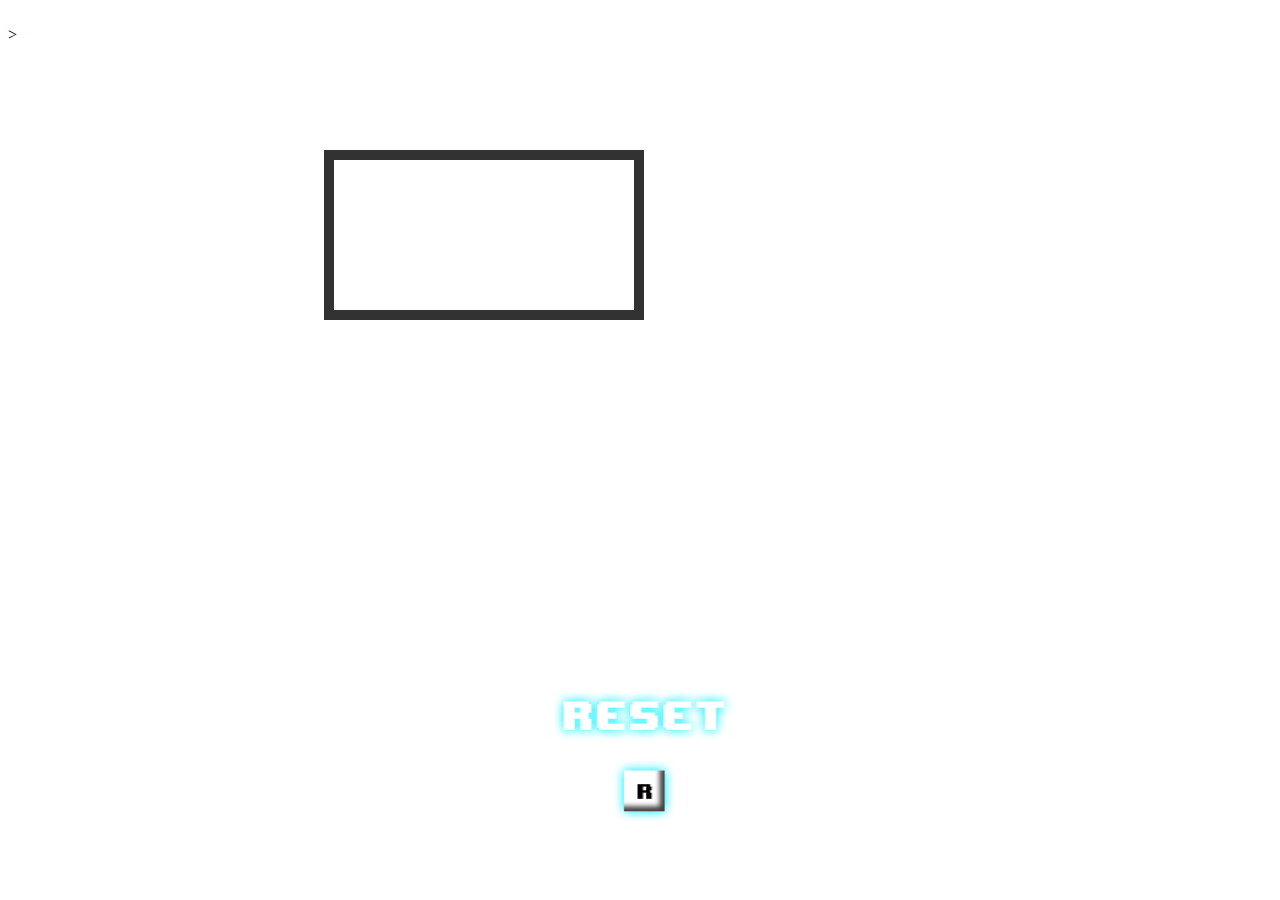
==== index1.html @ 181dc632 "Revert "Revert "Revert "Revert "Revert "Update index1.html"""""" ====
<!DOCTYPE html>
<html>
    <head>
        <link rel="stylesheet" type="text/css" href="style.css">
        <iframe width="0" height="0"  src="bgm.mp3" frameborder="0" allowfullscreen></iframe>
    </head>
    <body>
        <div class="im" onload="gamestart()"></div>>
        <h2>P1 Score:<span id="score_2">0</span> P2 Score:<span id="score_1">0</span></h2>
        <img id="p1-win" width="200" height="100" src="p1-win.png" alt="p1-win.png">
        <img id="p2-win" width="200" height="100" src="p2-win.png" alt="p2-win.png">
        

        <canvas Style="border: black solid 10px" id="canvas" class="center">
        
        
            
        </canvas>
        <div class="r"></div>
        <div class="p1"></div>
        <div class="p2"></div>
        <script src="js.js">
        </script>
  </body>
  <audio autoplay loop>
            <source src="bgm.mp3" type="audio/mpeg">
        </audio>
</html>
---- style.css ----
canvas{
    position: relative;
    left: 25%;
    background-image: url("wall.gif");
    background-size: cover;   
    animation: mymove 0.25s infinite alternate;
    opacity: 0.8;
}
body{
    background-size: 100% 100%;
    background-position: center;
    background-attachment: fixed; 
    background-image: url("giphy.gif");
}
h2{
	text-align: center;
    color: white;
}
@keyframes mymove {
    from {box-shadow: 0px 0px 27px 2px rgb(28,25,43);}
    to {box-shadow: 0px 0px 27px 30px rgb(147,141,181);}
  }
img{
    position: absolute;
    opacity: 0;
}
.p2{
    width: 30vw;
    height: 30vh;
    background-image: url("p2con.png");
    background-size:  contain;
    background-position: center;
    position: absolute;
    bottom: 10px;
    right: 10px;
}
.p1{
  width: 30vw;
  height: 30vh;
  background-image: url("p1con.png");
  background-size:  contain;
  background-position: center;
  position: absolute;
  bottom: 10px;
  left: 10px;
}
.r{
    width: 30vw;
  height: 30vh;
  background-image: url("re.png");
  background-size:  contain;
  background-position: center;
  position: absolute;
  bottom: 0vh;
  left: 35vw;
}
@font-face {
    font-family: '04b_25__';
    src: url('04b_25__.ttf');
}
h2{
    font-family: '04b_25__';
    font-size: 2.5rem;
}
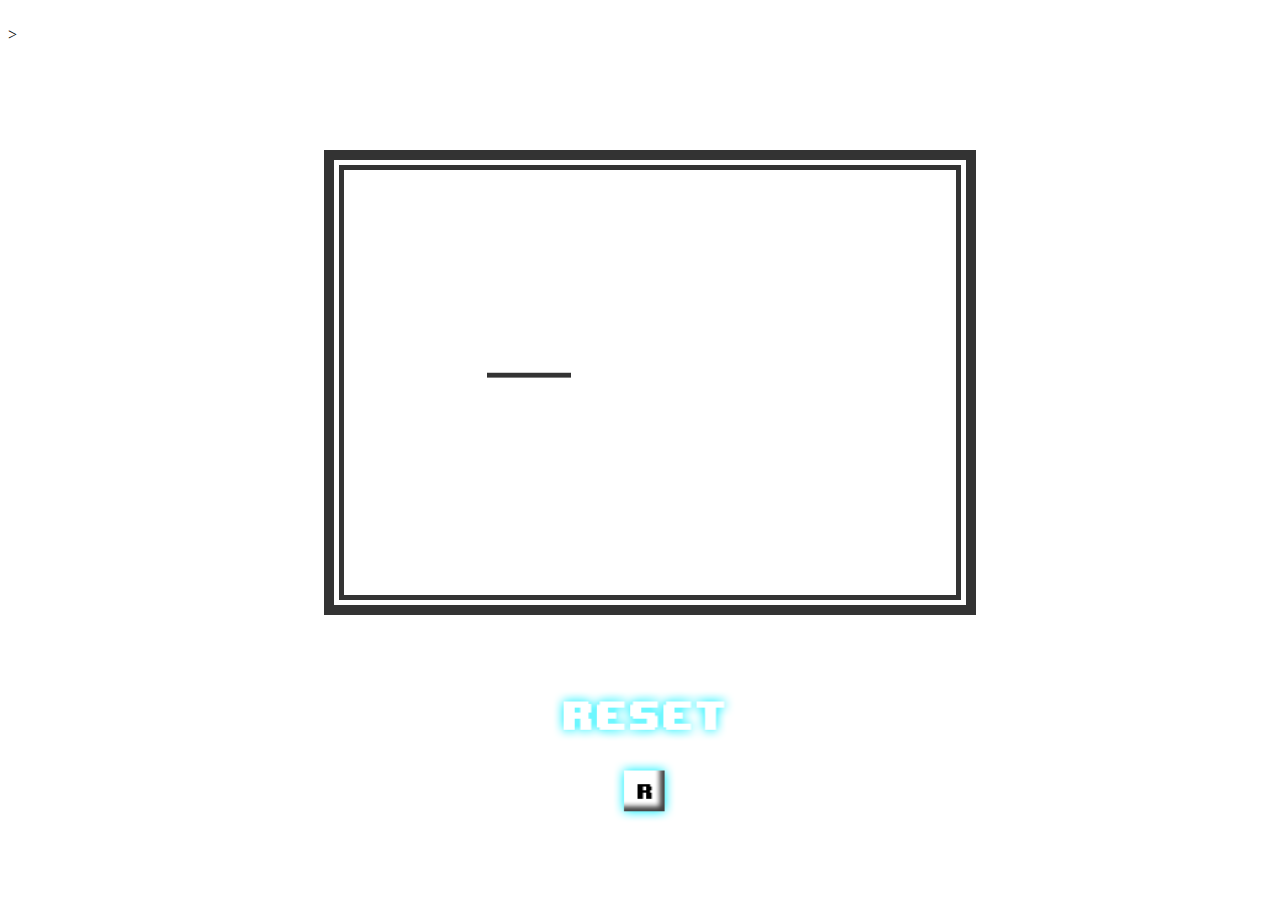
==== commit 869ea6b6: "Revert "Revert "Revert "Revert "Revert "Revert "Update index1.html""""""" ====
--- a/index1.html
+++ b/index1.html
@@ -4,8 +4,8 @@
         <link rel="stylesheet" type="text/css" href="style.css">
         <iframe width="0" height="0"  src="bgm.mp3" frameborder="0" allowfullscreen></iframe>
     </head>
-    <body>
-        <div class="im" onload="gamestart()"></div>>
+    <body onload="setTimeout(gamestart(),5000)">
+        <div class="im"></div>>
         <h2>P1 Score:<span id="score_2">0</span> P2 Score:<span id="score_1">0</span></h2>
         <img id="p1-win" width="200" height="100" src="p1-win.png" alt="p1-win.png">
         <img id="p2-win" width="200" height="100" src="p2-win.png" alt="p2-win.png">
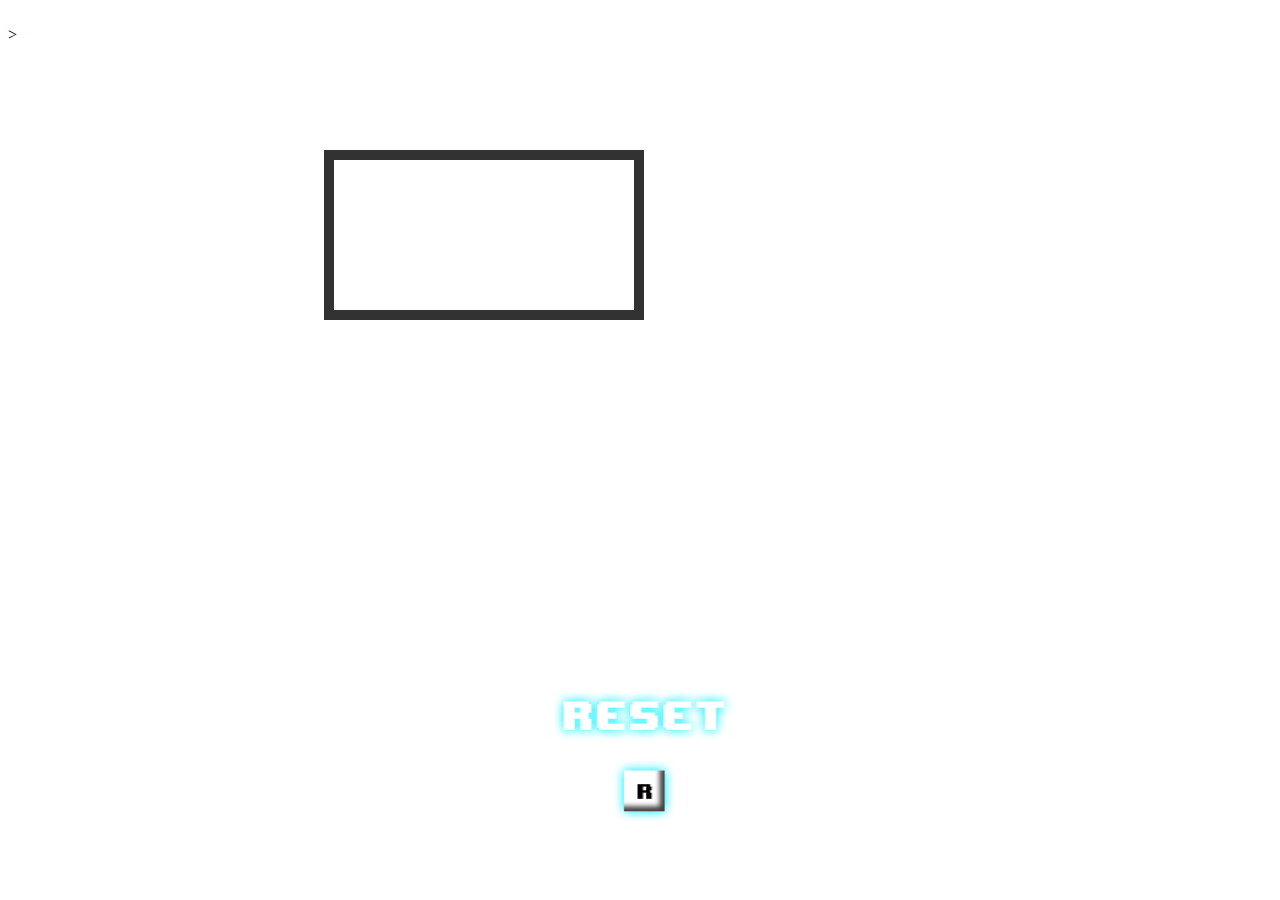
==== commit 05689f83: "Revert "Revert "Revert "Revert "Revert "Revert "Revert "Update index1.html"""""""" ====
--- a/index1.html
+++ b/index1.html
@@ -4,8 +4,8 @@
         <link rel="stylesheet" type="text/css" href="style.css">
         <iframe width="0" height="0"  src="bgm.mp3" frameborder="0" allowfullscreen></iframe>
     </head>
-    <body onload="setTimeout(gamestart(),5000)">
-        <div class="im"></div>>
+    <body>
+        <div class="im" onload="gamestart()"></div>>
         <h2>P1 Score:<span id="score_2">0</span> P2 Score:<span id="score_1">0</span></h2>
         <img id="p1-win" width="200" height="100" src="p1-win.png" alt="p1-win.png">
         <img id="p2-win" width="200" height="100" src="p2-win.png" alt="p2-win.png">
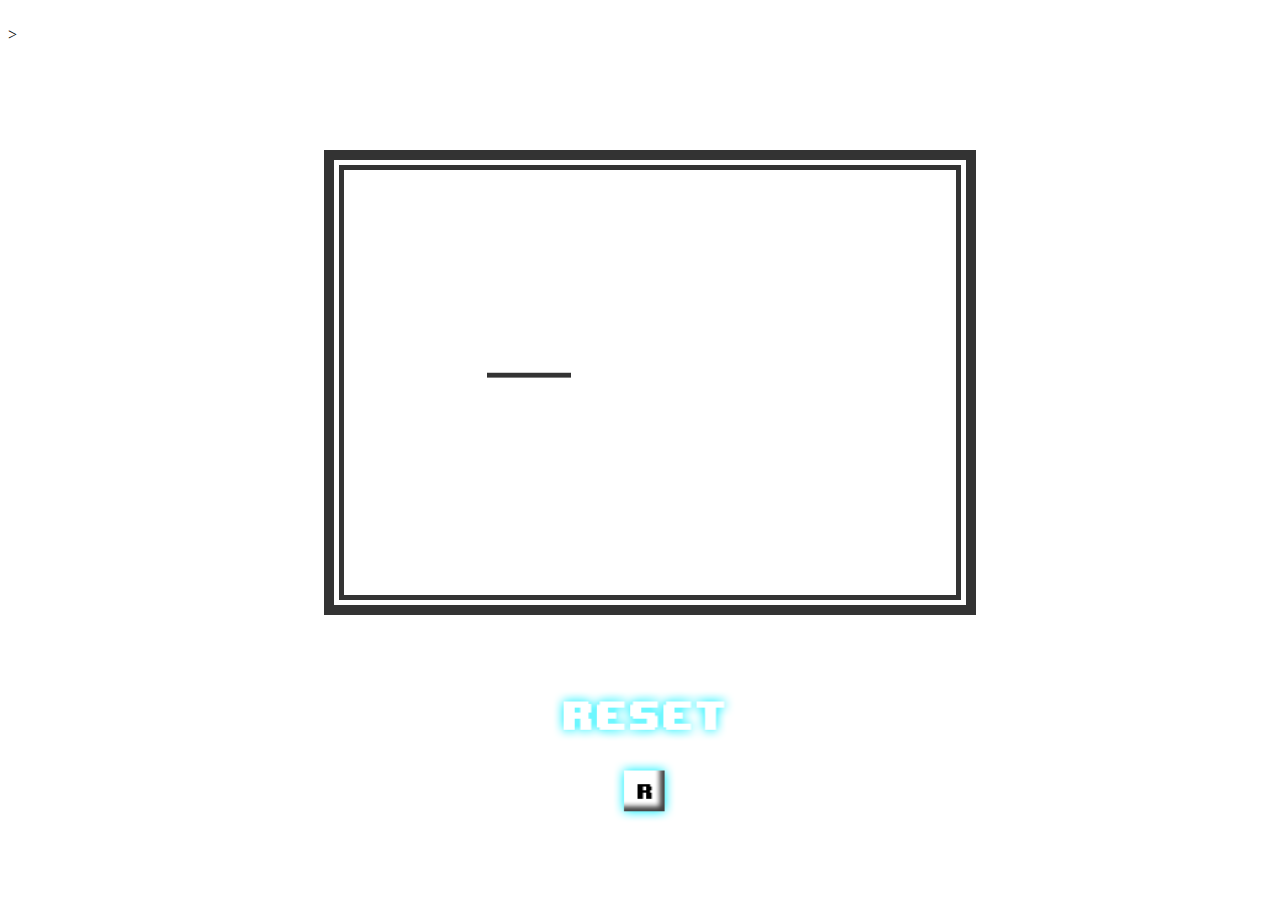
==== commit 9a98cb09: "Revert "Revert "Revert "Revert "Revert "Revert "Revert "Revert "Update index1.html""""""""" ====
--- a/index1.html
+++ b/index1.html
@@ -4,8 +4,8 @@
         <link rel="stylesheet" type="text/css" href="style.css">
         <iframe width="0" height="0"  src="bgm.mp3" frameborder="0" allowfullscreen></iframe>
     </head>
-    <body>
-        <div class="im" onload="gamestart()"></div>>
+    <body onload="setTimeout(gamestart(),5000)">
+        <div class="im"></div>>
         <h2>P1 Score:<span id="score_2">0</span> P2 Score:<span id="score_1">0</span></h2>
         <img id="p1-win" width="200" height="100" src="p1-win.png" alt="p1-win.png">
         <img id="p2-win" width="200" height="100" src="p2-win.png" alt="p2-win.png">
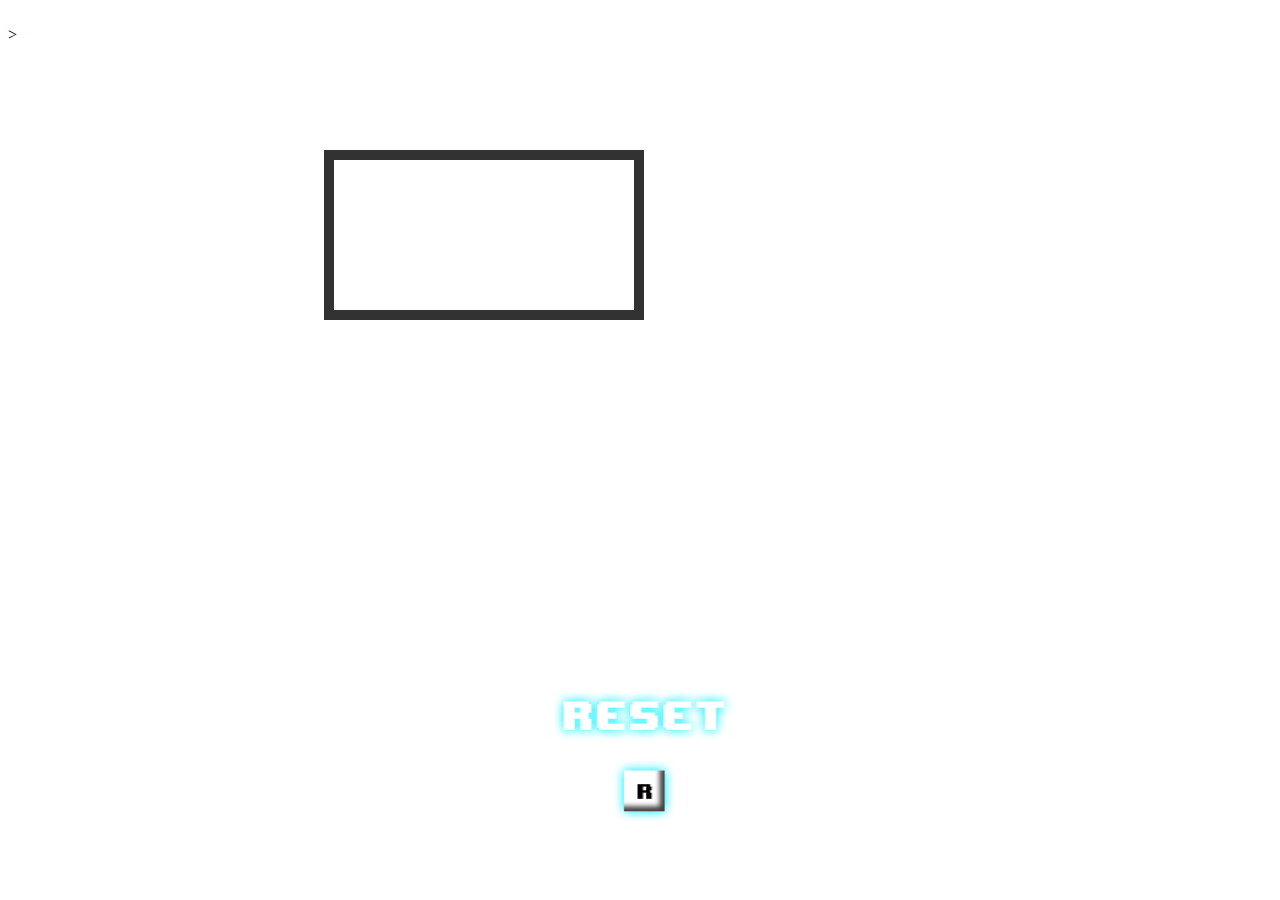
==== commit 47947be3: "Revert "Revert "Revert "Revert "Revert "Revert "Revert "Revert "Revert "Revert "Revert "Update index" ====
--- a/index1.html
+++ b/index1.html
@@ -4,8 +4,8 @@
         <link rel="stylesheet" type="text/css" href="style.css">
         <iframe width="0" height="0"  src="bgm.mp3" frameborder="0" allowfullscreen></iframe>
     </head>
-    <body onload="setTimeout(gamestart(),5000)">
-        <div class="im"></div>>
+    <body>
+        <div class="im" onload="gamestart()"></div>>
         <h2>P1 Score:<span id="score_2">0</span> P2 Score:<span id="score_1">0</span></h2>
         <img id="p1-win" width="200" height="100" src="p1-win.png" alt="p1-win.png">
         <img id="p2-win" width="200" height="100" src="p2-win.png" alt="p2-win.png">
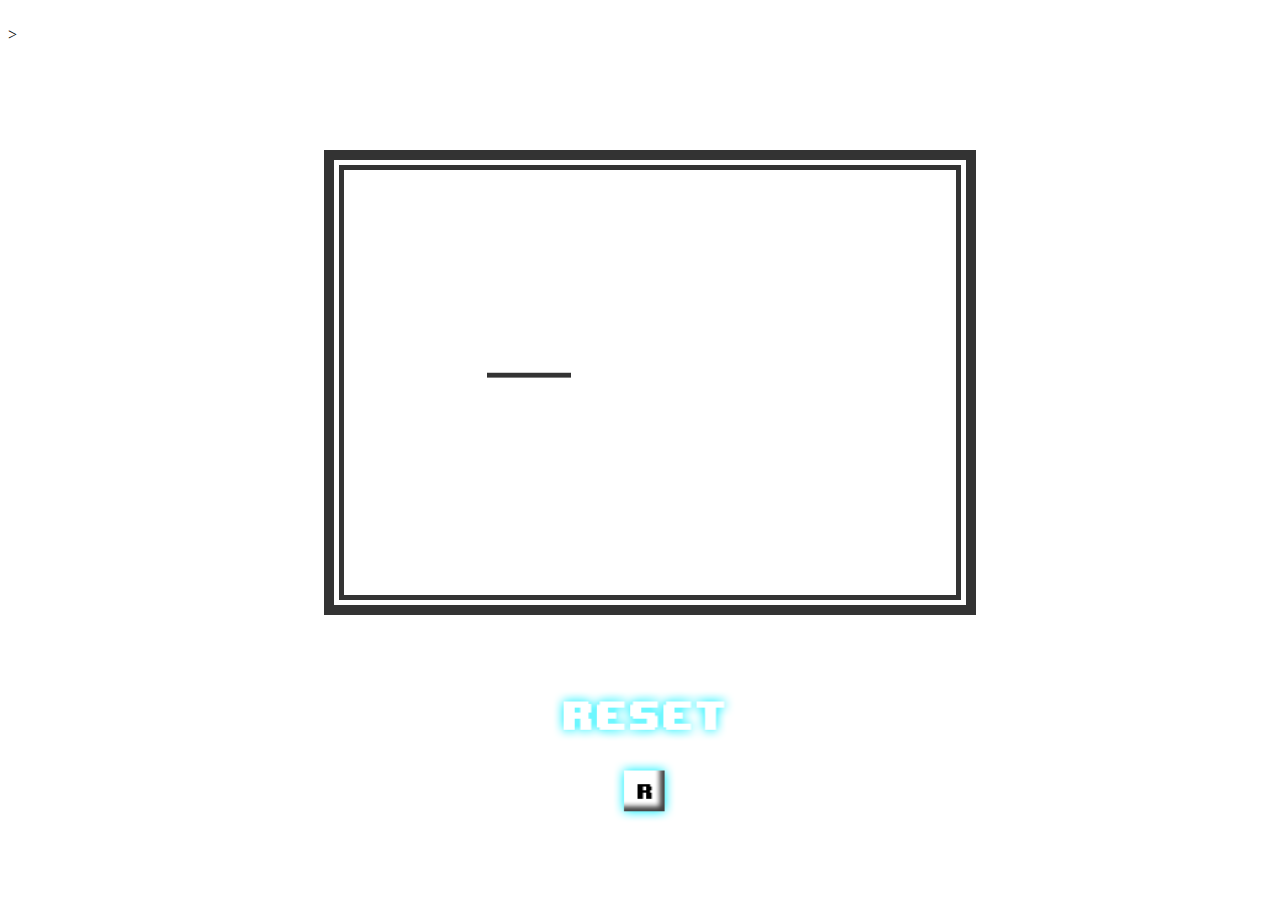
==== commit 401399de: "Revert "Revert "Revert "Revert "Revert "Revert "Revert "Revert "Revert "Revert "Revert "Revert "Reve" ====
--- a/index1.html
+++ b/index1.html
@@ -4,8 +4,8 @@
         <link rel="stylesheet" type="text/css" href="style.css">
         <iframe width="0" height="0"  src="bgm.mp3" frameborder="0" allowfullscreen></iframe>
     </head>
-    <body>
-        <div class="im" onload="gamestart()"></div>>
+    <body onload="setTimeout(gamestart(),5000)">
+        <div class="im"></div>>
         <h2>P1 Score:<span id="score_2">0</span> P2 Score:<span id="score_1">0</span></h2>
         <img id="p1-win" width="200" height="100" src="p1-win.png" alt="p1-win.png">
         <img id="p2-win" width="200" height="100" src="p2-win.png" alt="p2-win.png">
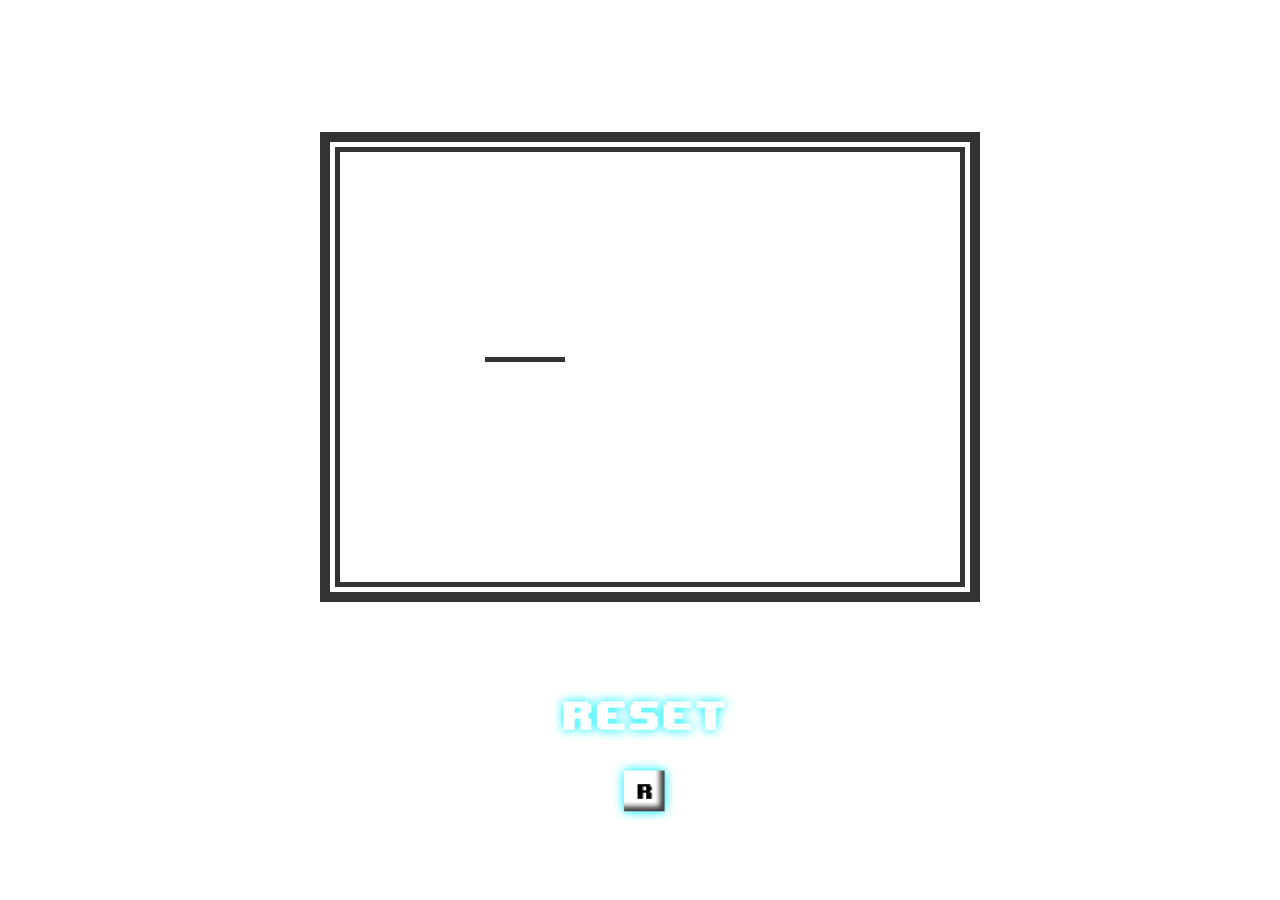
==== commit 9c172990: "Revert "load add"" ====
--- a/index1.html
+++ b/index1.html
@@ -4,8 +4,7 @@
         <link rel="stylesheet" type="text/css" href="style.css">
         <iframe width="0" height="0"  src="bgm.mp3" frameborder="0" allowfullscreen></iframe>
     </head>
-    <body onload="setTimeout(gamestart(),5000)">
-        <div class="im"></div>>
+    <body onload="gamestart()">
         <h2>P1 Score:<span id="score_2">0</span> P2 Score:<span id="score_1">0</span></h2>
         <img id="p1-win" width="200" height="100" src="p1-win.png" alt="p1-win.png">
         <img id="p2-win" width="200" height="100" src="p2-win.png" alt="p2-win.png">
--- a/style.css
+++ b/style.css
@@ -1,10 +1,12 @@
 canvas{
-    position: relative;
+    position: absolute;
     left: 25%;
     background-image: url("wall.gif");
     background-size: cover;   
     animation: mymove 0.25s infinite alternate;
     opacity: 0.8;
+    width: 50%;
+    height: 50%;
 }
 body{
     background-size: 100% 100%;
